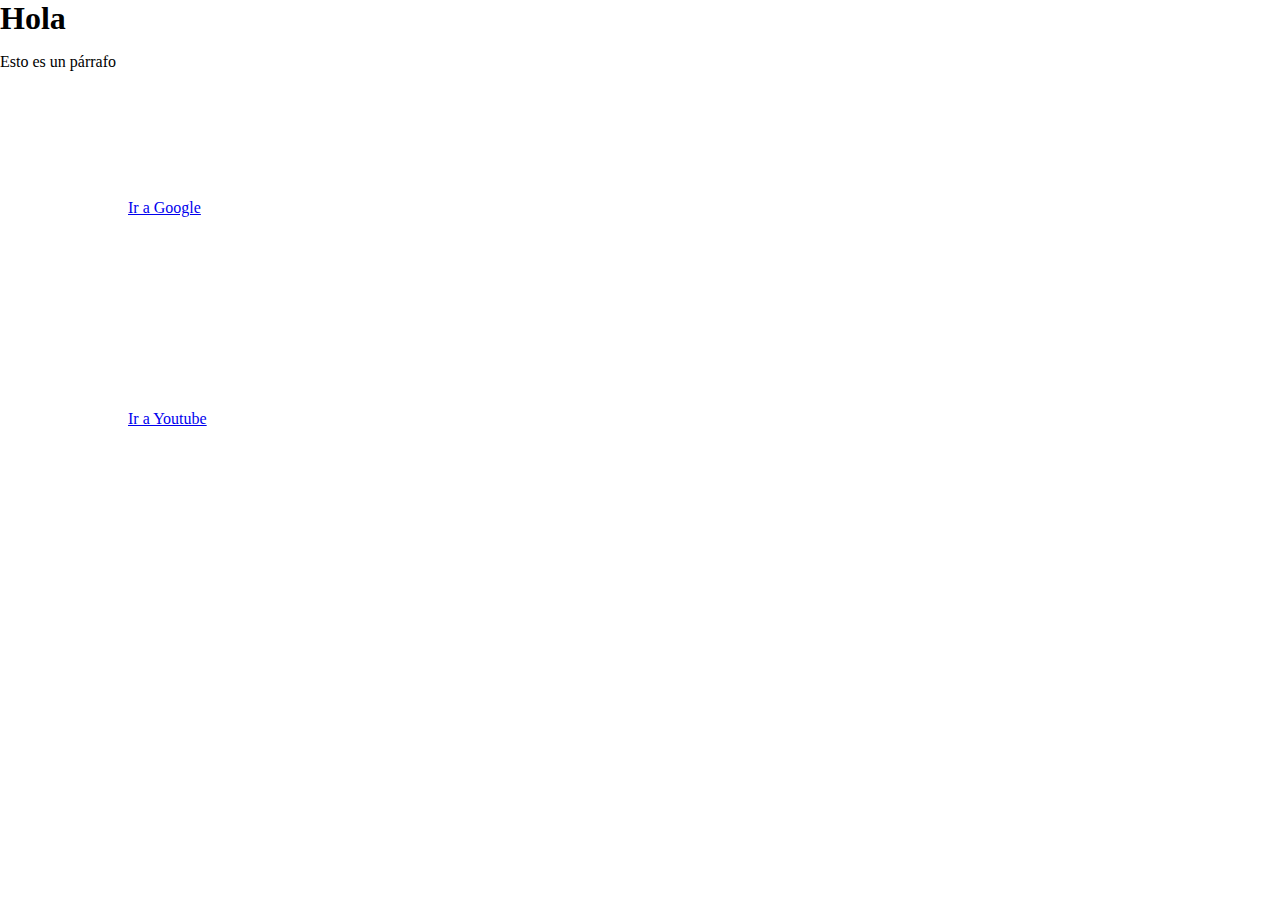
==== index.html @ 39057966 "prueba1" ====
<!DOCTYPE html>
<html>
    <head>
        <meta charset="utf-8">
        <meta http-equiv="X-UA-Compatible" content="IE=edge">
        <title>Pruebas-CSS</title>
        <meta name="description" content="Pruebas-CSS">
        <meta name="viewport" content="width=device-width, initial-scale=1">
        <link rel="stylesheet" href="css/normalize.css">
        <link rel="stylesheet" href="css/reset.css">
        <link rel="stylesheet" href="css/style.css">
    </head>
    <body>
        <h1>Hola</h1>
        <p>Esto es un párrafo</p>
        <a href="https://google.com">Ir a Google</a>
        <a href="https://youtube.com/">Ir a Youtube</a>
        <script src="" async defer></script>
    </body>
</html>
---- css/style.css ----
a {
    margin: 5%;
    padding: 5%;
    display: block;
}

h1 {
    display: inline;
    width: 100rem;
    
}
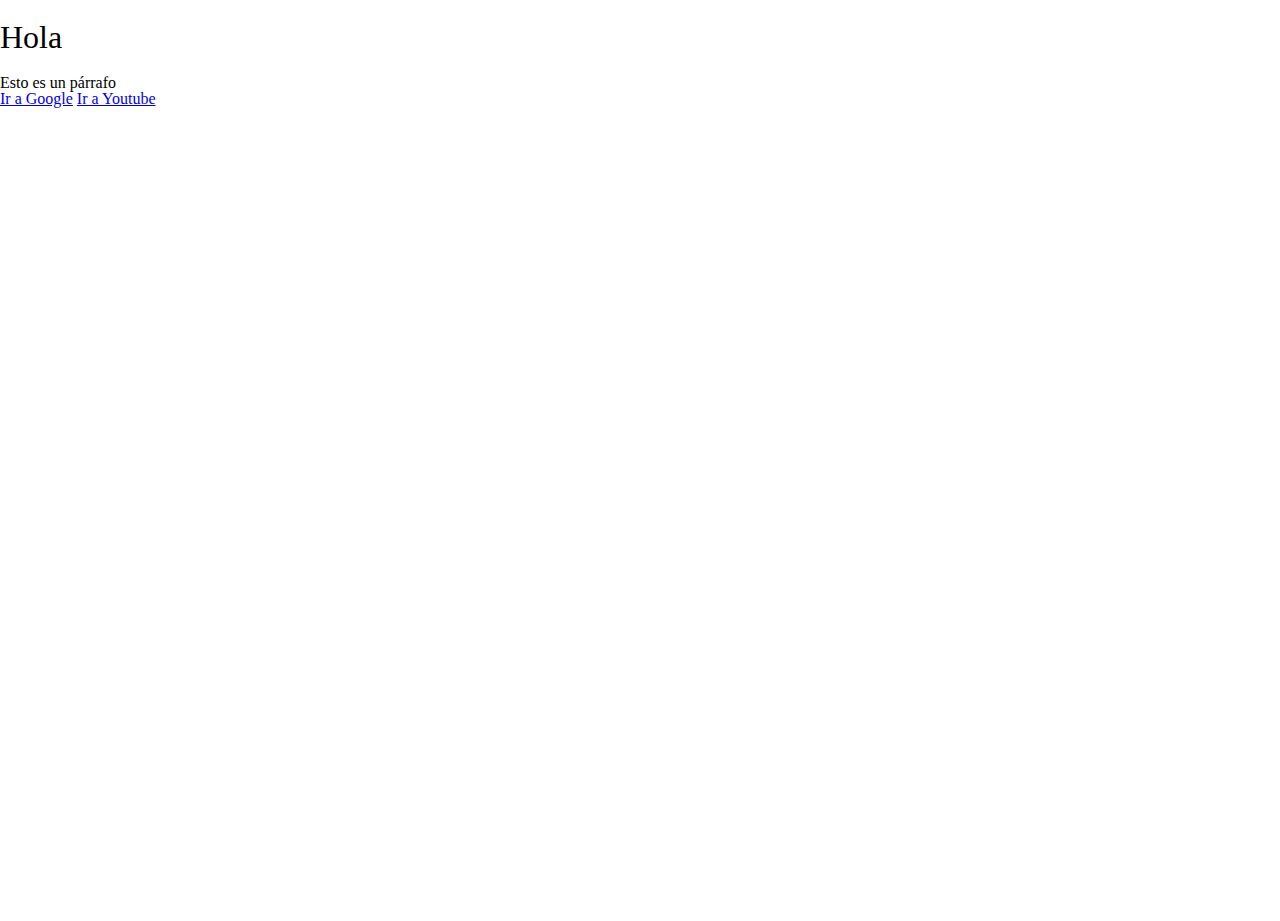
==== commit 27694def: "Plantilla css + codigo en html" ====
--- a/index.html
+++ b/index.html
@@ -6,13 +6,14 @@
         <title>Pruebas-CSS</title>
         <meta name="description" content="Pruebas-CSS">
         <meta name="viewport" content="width=device-width, initial-scale=1">
+        <link rel="stylesheet" href="css/reset.css">
+        <link rel="stylesheet" href="css/reset1.css">
         <link rel="stylesheet" href="css/normalize.css">
-        <link rel="stylesheet" href="css/reset.css">
         <link rel="stylesheet" href="css/style.css">
     </head>
     <body>
         <h1>Hola</h1>
-        <p>Esto es un párrafo</p>
+        <p>Esto es un párrafo<br></p>
         <a href="https://google.com">Ir a Google</a>
         <a href="https://youtube.com/">Ir a Youtube</a>
         <script src="" async defer></script>
--- a/css/reset1.css
+++ b/css/reset1.css
@@ -0,0 +1,11 @@
+html {
+    box-sizing: border-box;
+}
+
+*, *:before, *:after {
+    box-sizing: inherit;
+}
+
+body {
+    min-height: 100vh;
+}
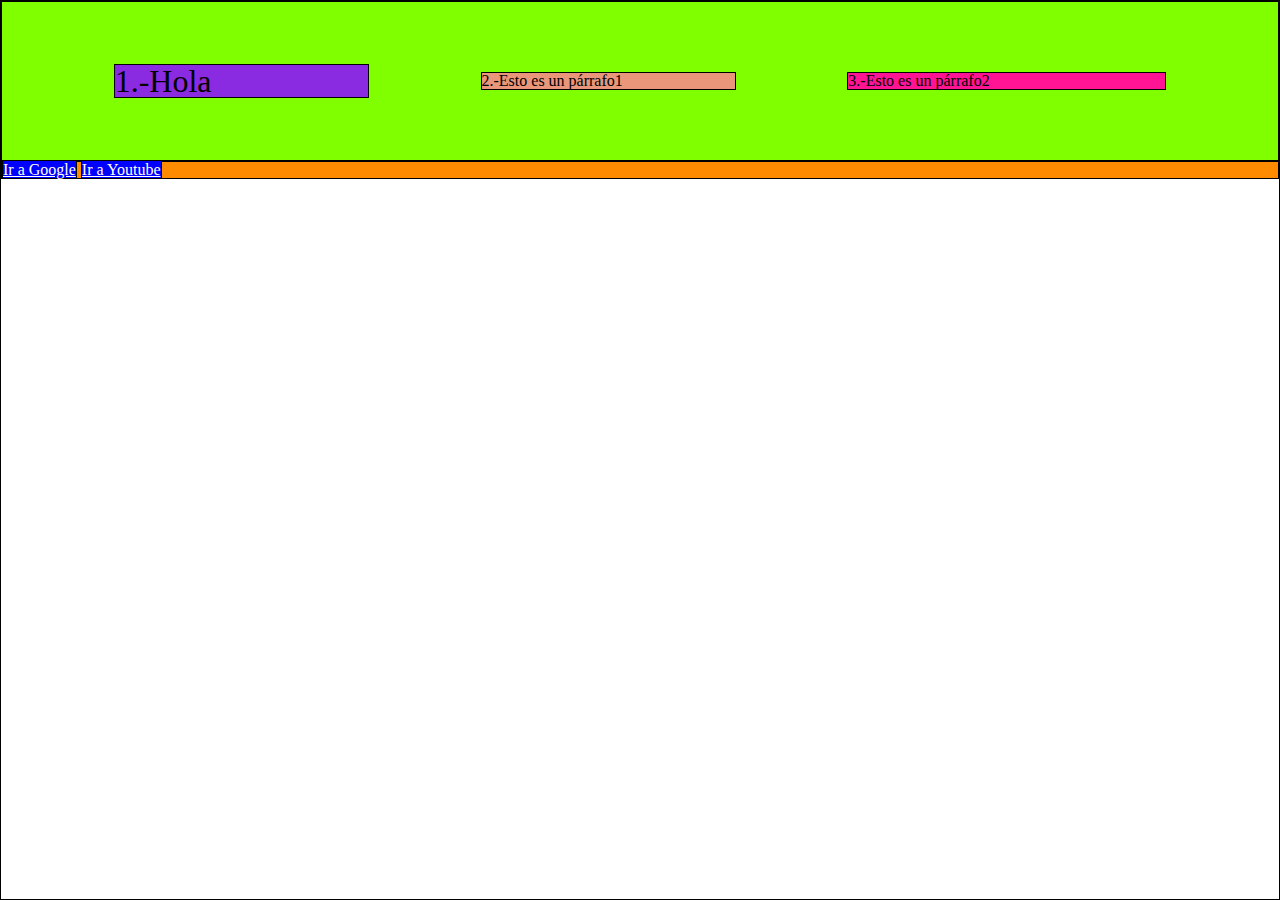
==== commit 2088faf5: "pruebas flex" ====
--- a/index.html
+++ b/index.html
@@ -12,10 +12,18 @@
         <link rel="stylesheet" href="css/style.css">
     </head>
     <body>
-        <h1>Hola</h1>
-        <p>Esto es un párrafo<br></p>
-        <a href="https://google.com">Ir a Google</a>
-        <a href="https://youtube.com/">Ir a Youtube</a>
+
+        <div class="principal">
+            <h1>1.-Hola</h1>
+            <p class="p1">2.-Esto es un párrafo1</p>
+            <p class="p2">3.-Esto es un párrafo2</p>
+        </div>
+
+        <div class="vinculos">
+            <a href="https://google.com">Ir a Google</a>
+            <a href="https://youtube.com/">Ir a Youtube</a>
+        </div>
+
         <script src="" async defer></script>
     </body>
 </html>--- a/css/style.css
+++ b/css/style.css
@@ -0,0 +1,45 @@
+body, .principal, h1, .p1, .p2, .vinculos, a{
+    border: solid 1px black;
+}
+
+.principal {
+    background-color: chartreuse;
+    /* border: solid 1px black; */
+    height: 10rem;
+    display: flex;
+    flex-direction: row;
+    justify-content: space-evenly;
+    align-items: center;
+}
+
+h1 {
+    background-color: blueviolet;
+    margin: 0rem 0rem 0rem 0rem;
+    /* border: solid 1px black; */
+    width: 20%;
+
+}
+
+.principal .p1 {
+    background-color: darksalmon;
+    margin: 0.0rem 0.0rem 0.0rem 0.0rem;
+    /* border: solid 1px black; */
+    width: 20%;
+}
+
+.principal .p2 {
+    background-color: deeppink;
+    margin: 0rem 0rem 0rem 0rem;
+    /* border: solid 1px black; */
+    width: 25%;
+}
+
+.vinculos {
+    background-color: darkorange;
+}
+a {
+    background-color: blue;
+    color: white;
+    margin: 0rem 0rem 0rem 0rem;
+   
+}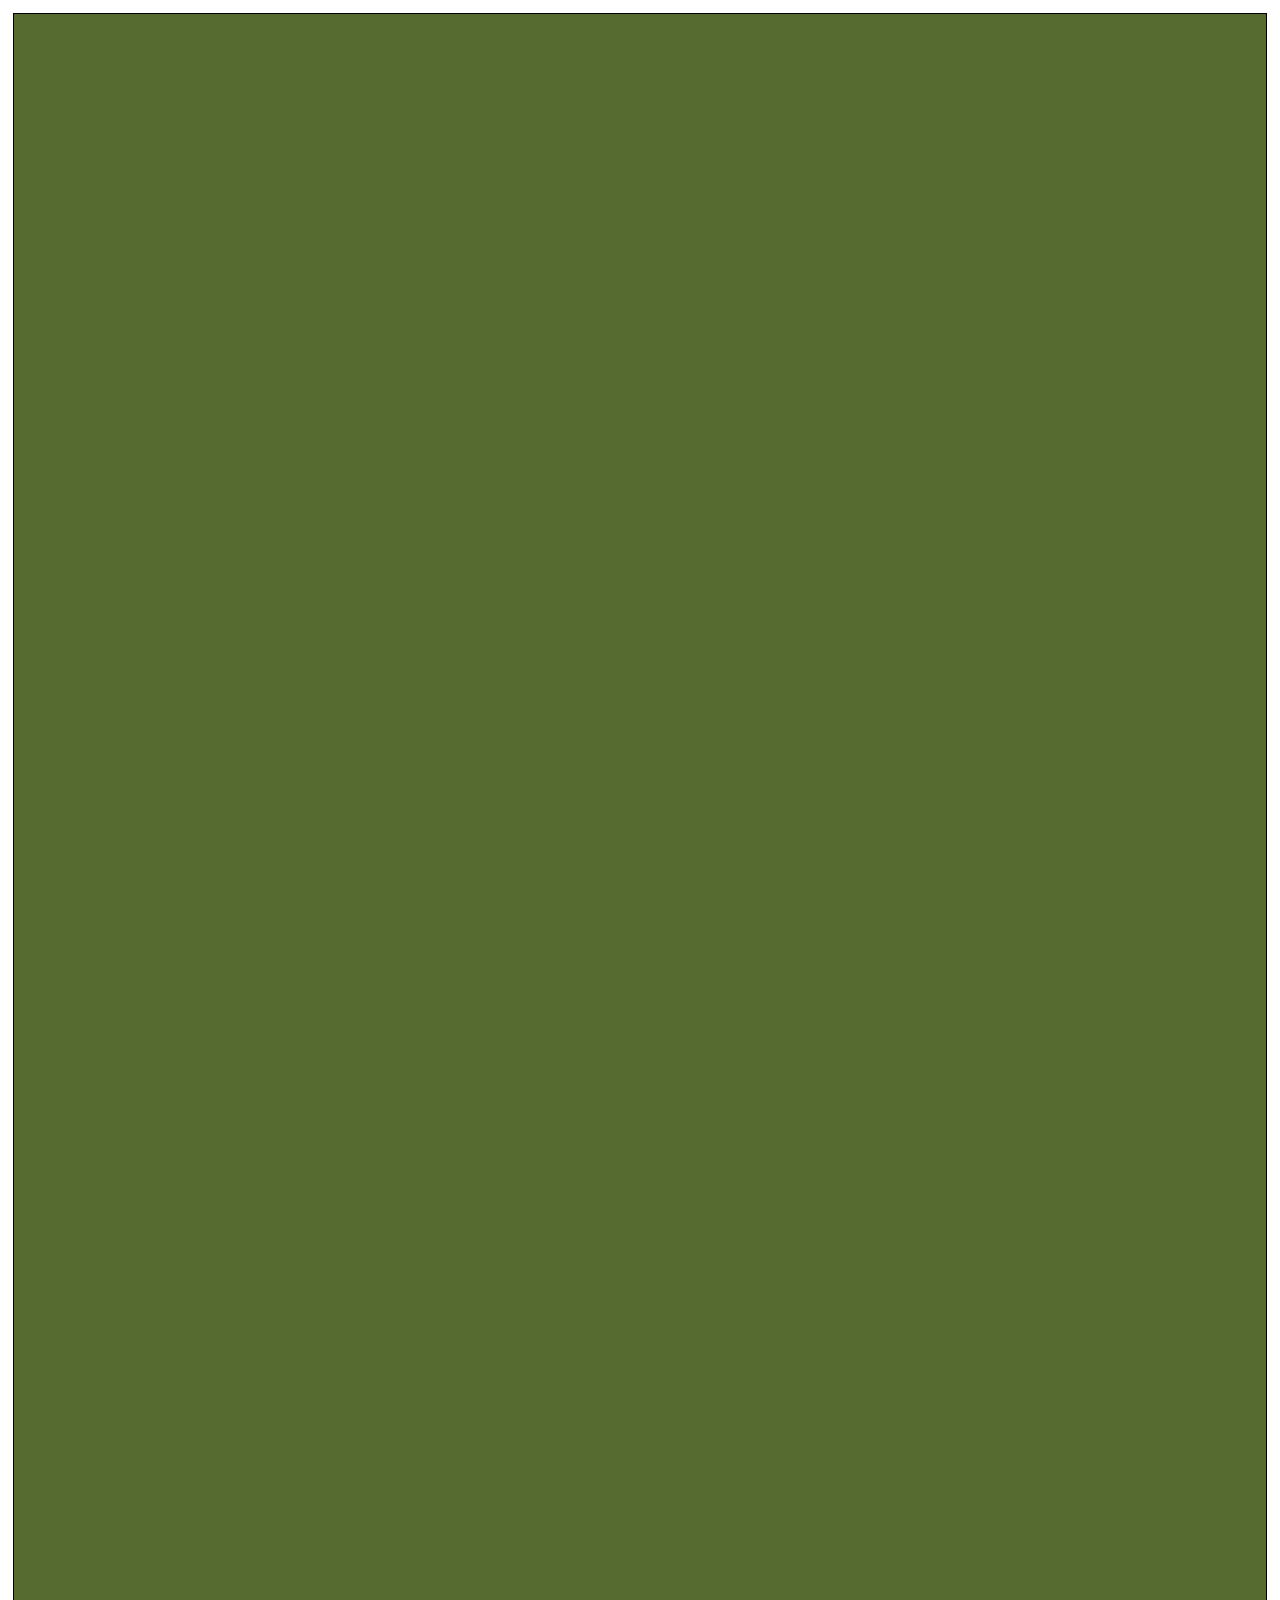
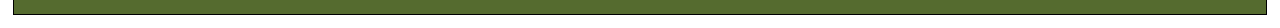
==== commit 060357de: "Plantilla base para practica 01" ====
--- a/index.html
+++ b/index.html
@@ -7,23 +7,13 @@
         <meta name="description" content="Pruebas-CSS">
         <meta name="viewport" content="width=device-width, initial-scale=1">
         <link rel="stylesheet" href="css/reset.css">
-        <link rel="stylesheet" href="css/reset1.css">
-        <link rel="stylesheet" href="css/normalize.css">
         <link rel="stylesheet" href="css/style.css">
     </head>
     <body>
 
-        <div class="principal">
-            <h1>1.-Hola</h1>
-            <p class="p1">2.-Esto es un párrafo1</p>
-            <p class="p2">3.-Esto es un párrafo2</p>
+        <div class="contenedor">
+            
         </div>
 
-        <div class="vinculos">
-            <a href="https://google.com">Ir a Google</a>
-            <a href="https://youtube.com/">Ir a Youtube</a>
-        </div>
-
-        <script src="" async defer></script>
     </body>
 </html>--- a/css/style.css
+++ b/css/style.css
@@ -1,45 +1,12 @@
-body, .principal, h1, .p1, .p2, .vinculos, a{
-    border: solid 1px black;
+body {
+    display: flex;
 }
 
-.principal {
-    background-color: chartreuse;
-    /* border: solid 1px black; */
-    height: 10rem;
-    display: flex;
-    flex-direction: row;
-    justify-content: space-evenly;
-    align-items: center;
-}
-
-h1 {
-    background-color: blueviolet;
-    margin: 0rem 0rem 0rem 0rem;
-    /* border: solid 1px black; */
-    width: 20%;
-
-}
-
-.principal .p1 {
-    background-color: darksalmon;
-    margin: 0.0rem 0.0rem 0.0rem 0.0rem;
-    /* border: solid 1px black; */
-    width: 20%;
-}
-
-.principal .p2 {
-    background-color: deeppink;
-    margin: 0rem 0rem 0rem 0rem;
-    /* border: solid 1px black; */
-    width: 25%;
-}
-
-.vinculos {
-    background-color: darkorange;
-}
-a {
-    background-color: blue;
-    color: white;
-    margin: 0rem 0rem 0rem 0rem;
-   
+.contenedor {
+    background-color: darkolivegreen;
+    border: solid 1px black;
+    margin: 1% 1% 1% 1%;
+    max-width: 85.375rem;
+    width: 100%;
+    height: 100rem;
 }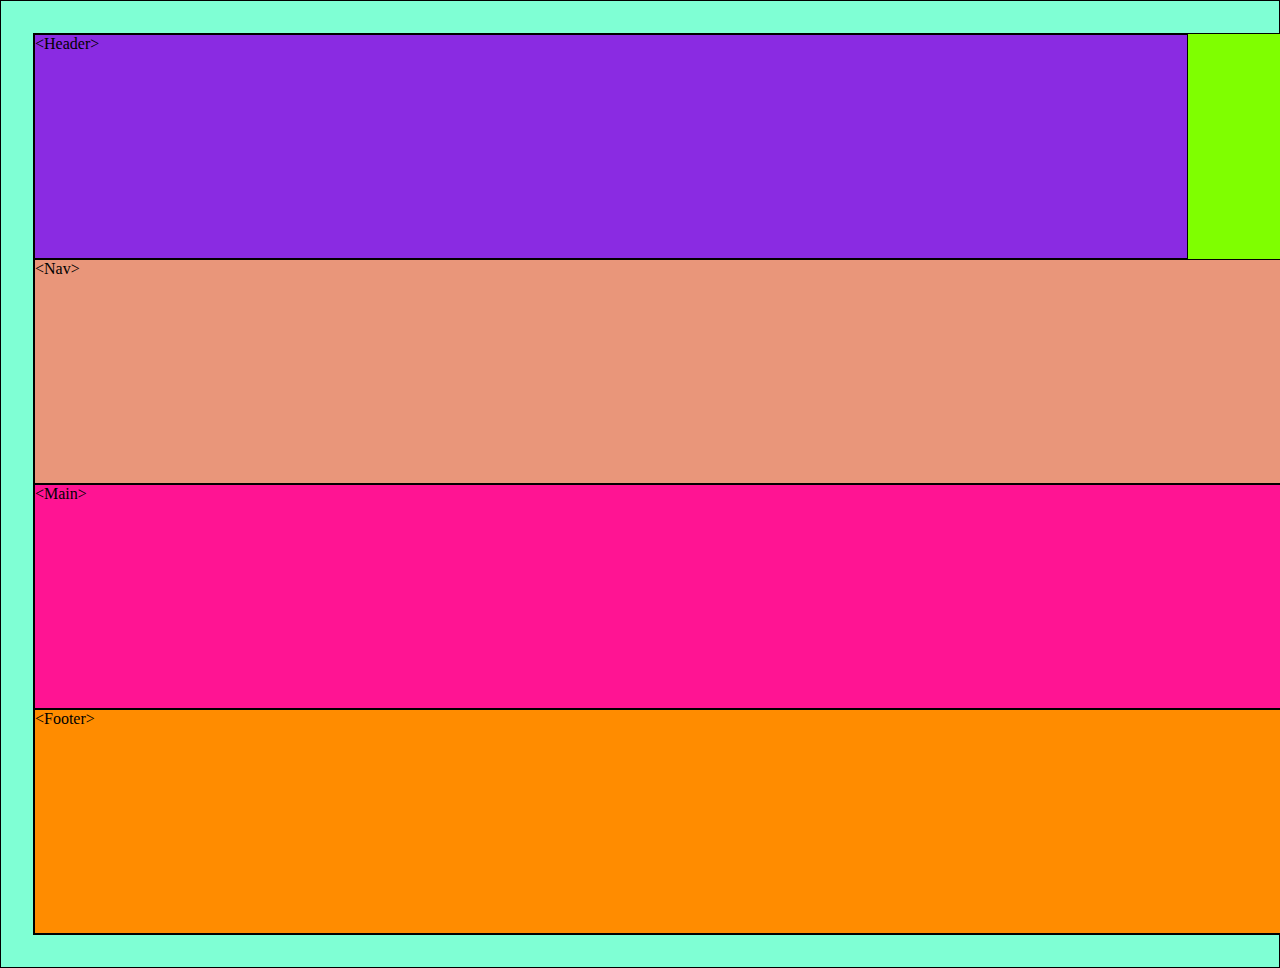
==== commit 33562a3a: "Continuar-prueba" ====
--- a/index.html
+++ b/index.html
@@ -6,13 +6,29 @@
         <title>Pruebas-CSS</title>
         <meta name="description" content="Pruebas-CSS">
         <meta name="viewport" content="width=device-width, initial-scale=1">
-        <link rel="stylesheet" href="css/reset.css">
+        <!-- <link rel="stylesheet" href="css/reset.css"> -->
         <link rel="stylesheet" href="css/style.css">
     </head>
     <body>
+        
+        <div class="cont-principal">
+            
+            <div class="cont-1">
+                &lt;Header&gt;
+            </div>
 
-        <div class="contenedor">
+            <div class="cont-2">
+                &lt;Nav&gt;
+            </div>
+
+            <div class="cont-3">
+                &lt;Main&gt;
+            </div>
             
+            <div class="cont-4">
+                &lt;Footer&gt;
+            </div>
+
         </div>
 
     </body>
--- a/css/style.css
+++ b/css/style.css
@@ -1,12 +1,47 @@
 body {
+    border: solid 1.5px black;
+    background-color: aquamarine;
+    margin: 0;
+    box-sizing: border-box;
     display: flex;
+    
 }
 
-.contenedor {
-    background-color: darkolivegreen;
-    border: solid 1px black;
-    margin: 1% 1% 1% 1%;
-    max-width: 85.375rem;
-    width: 100%;
-    height: 100rem;
+.cont-principal {
+    border: solid 1.5px black;
+    background-color: chartreuse;
+    margin: 2rem 2rem 2rem 2rem;
+    width: 98vw;
+    height: 100vh;
+    display: flex;
+    flex-direction: column;
+}
+
+.cont-1 {
+    border: solid 1.5px black;
+    background-color: blueviolet;
+    width: 90vw;
+    height: 25vh;
+
+}
+
+.cont-2 {
+    border: solid 1.5px black;
+    background-color: darksalmon;
+    width: 100vw;
+    height: 25vh;
+}
+
+.cont-3 {
+    border: solid 1.5px black;
+    background-color: deeppink;
+    width: 100vw;
+    height: 25vh;
+}
+
+.cont-4 {
+    border: solid 1.5px black;
+    background-color: darkorange;
+    width: 100vw;
+    height: 25vh;
 }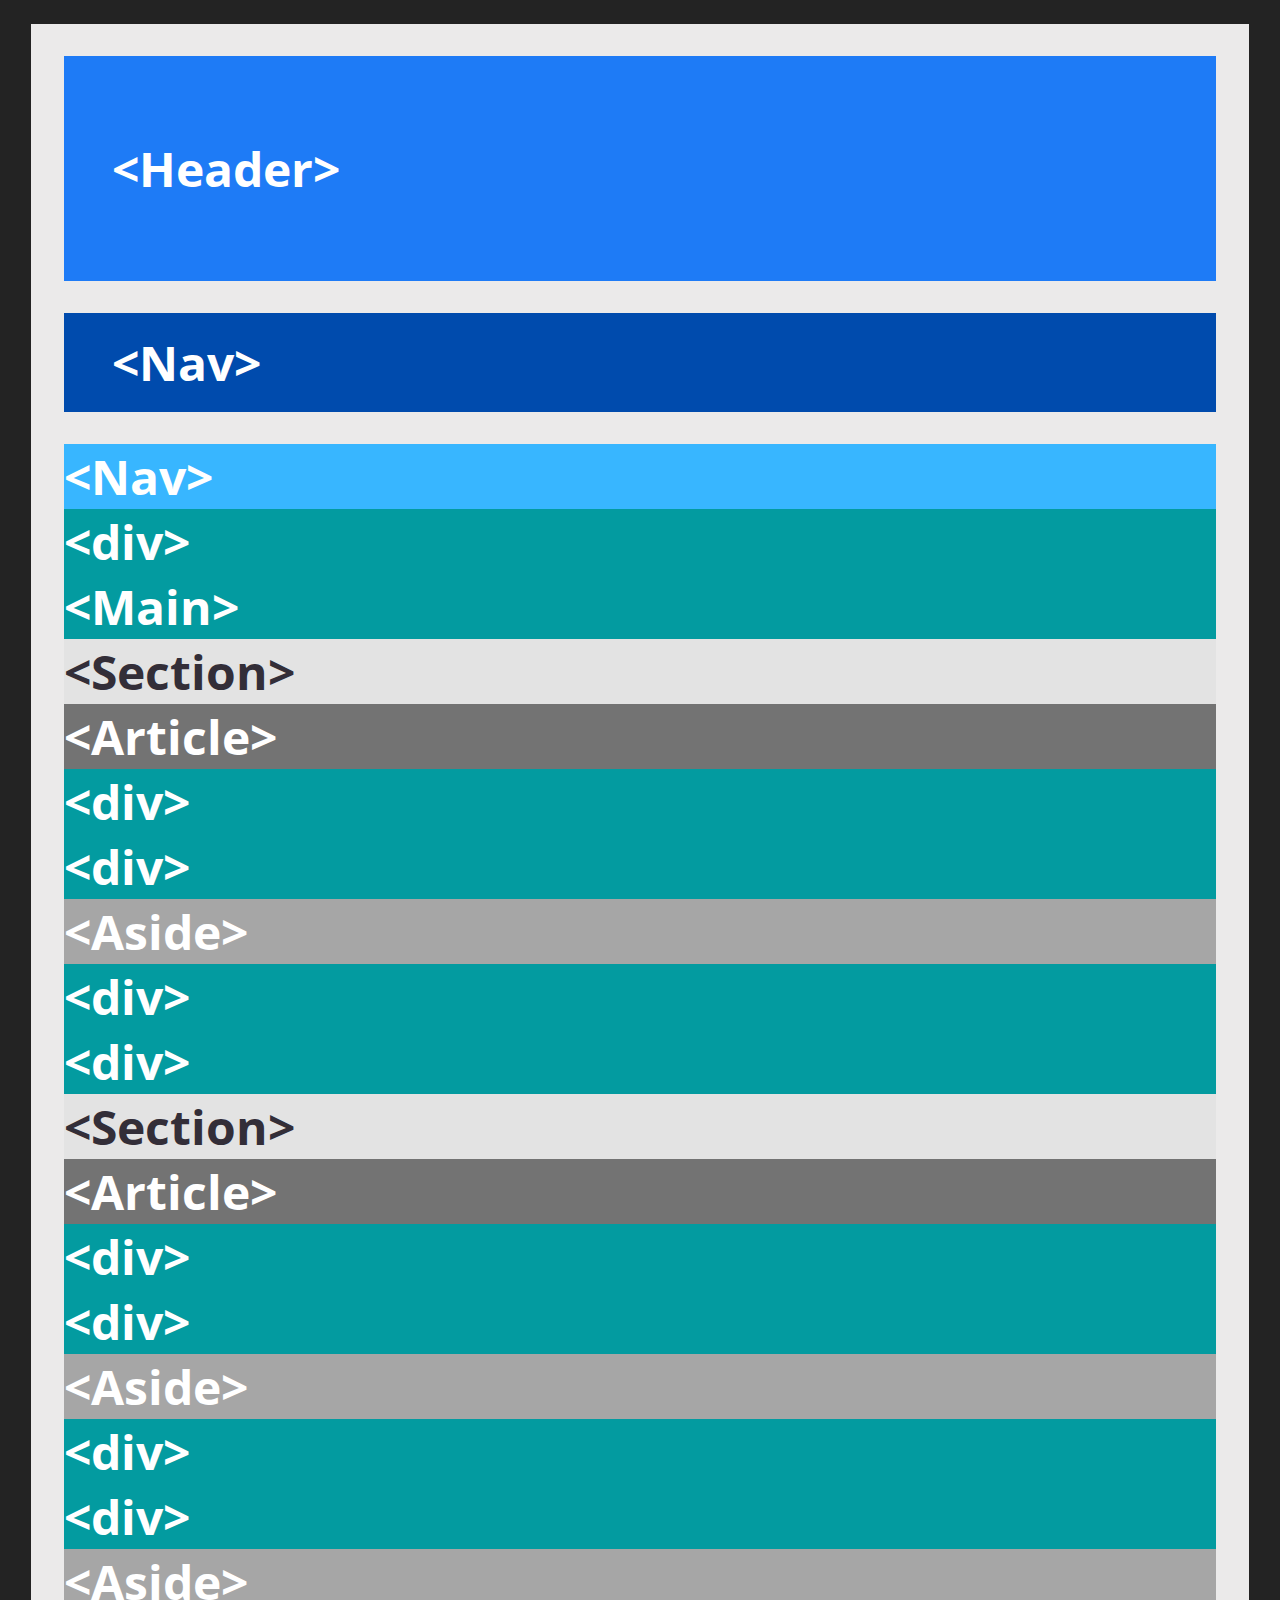
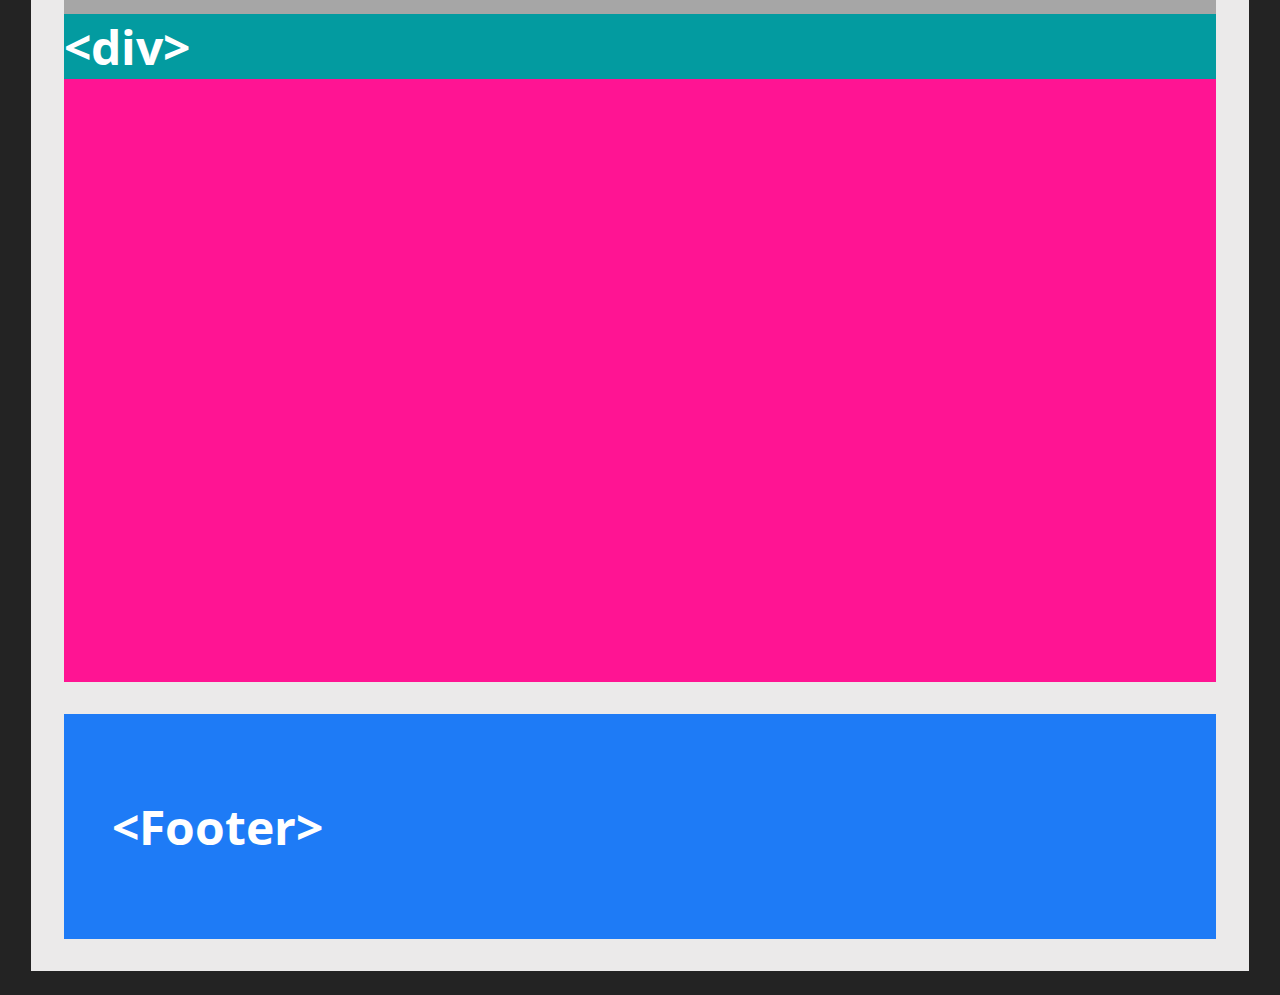
==== commit 3c2aca9b: "Colores ok" ====
--- a/index.html
+++ b/index.html
@@ -22,7 +22,66 @@
             </div>
 
             <div class="cont-3">
-                &lt;Main&gt;
+                <div class="cont-nav">
+                    &lt;Nav&gt;
+                    <div class="cont-nav-div">
+                        &lt;div&gt;
+                    </div>
+                </div>
+
+                <main class="cont-main">
+                    &lt;Main&gt;
+                    <section>
+                        &lt;Section&gt;
+                        <div class="cm-art">
+                            &lt;Article&gt;
+                            <div class="cm-art-div1">
+                                &lt;div&gt;
+                            </div>
+                            <div class="cm-art-div2">
+                                &lt;div&gt;
+                            </div>
+                        </div>
+                        <div class="cm-aside">
+                            &lt;Aside&gt;
+                            <div class="cm-aside-div1">
+                                &lt;div&gt;
+                            </div>
+                            <div class="cm-aside-div2">
+                                &lt;div&gt;
+                            </div>
+                        </div>
+                    </section>
+
+                    <section>
+                        &lt;Section&gt;
+                        <div class="cm-art">
+                            &lt;Article&gt;
+                            <div class="cm-art-div1">
+                                &lt;div&gt;
+                            </div>
+                            <div class="cm-art-div2">
+                                &lt;div&gt;
+                            </div>
+                        </div>
+                        <div class="cm-aside">
+                            &lt;Aside&gt;
+                            <div class="cm-aside-div1">
+                                &lt;div&gt;
+                            </div>
+                            <div class="cm-aside-div2">
+                                &lt;div&gt;
+                            </div>
+                        </div>
+                    </section>
+                </main>
+
+                <aside class="container-aside">
+                    &lt;Aside&gt;
+                    <div class="container-aside-div">
+                        &lt;div&gt;
+                    </div>
+                </aside>
             </div>
             
             <div class="cont-4">
--- a/css/style.css
+++ b/css/style.css
@@ -1,47 +1,125 @@
+@import url('https://fonts.googleapis.com/css2?family=Open+Sans:wght@700&display=swap');
+
+:root {
+    --font-family: 'Open Sans', sans-serif;
+    --color: hsl(0, 0%, 100%);
+    --font-weight: 700;
+    --font-size: 3rem;
+}
+
 body {
-    border: solid 1.5px black;
-    background-color: aquamarine;
+    font-size: var(--font-size);
+    font-family: var(--font-family);
+    font-weight: var(--font-weight);
+    color: var(--color);
+    background-color: rgb(35, 35, 35);
     margin: 0;
     box-sizing: border-box;
     display: flex;
-    
+    flex-direction: column;
+    justify-content: center;
+    align-items: center;    
 }
 
 .cont-principal {
-    border: solid 1.5px black;
-    background-color: chartreuse;
-    margin: 2rem 2rem 2rem 2rem;
-    width: 98vw;
-    height: 100vh;
+    background-color: hsl(0, 2%, 92%);
+    margin: 1.5rem 0rem 1.5rem 0rem;
+    width: 95.2vw;
     display: flex;
     flex-direction: column;
+    justify-content: center;
+    align-items: center;
 }
 
 .cont-1 {
-    border: solid 1.5px black;
-    background-color: blueviolet;
+    background-color: hsl(214, 92%, 54%);
+    margin: 2rem 1rem 1rem 1rem;
+    padding: 0rem 0rem 0rem 3rem;
+    box-sizing: border-box;
     width: 90vw;
     height: 25vh;
-
+    display: flex;
+    align-items: center;
 }
 
 .cont-2 {
-    border: solid 1.5px black;
-    background-color: darksalmon;
-    width: 100vw;
-    height: 25vh;
+    /* border: solid 1.5px black; */
+    background-color: hsl(214, 100%, 34%);
+    margin: 1rem 1rem 1rem 1rem;
+    padding: 0rem 0rem 0rem 3rem;
+    box-sizing: border-box;
+    width: 90vw;
+    height: 11vh;
+    display: flex;
+    align-items: center;
 }
 
 .cont-3 {
-    border: solid 1.5px black;
     background-color: deeppink;
-    width: 100vw;
-    height: 25vh;
+    margin: 1rem 1rem 1rem 1rem;
+    width: 90vw;
+    height: 204.17vh;
+}
+
+.cont-nav {
+    background-color: hsl(202, 100%, 61%);
+}
+
+.cont-nav-div {
+    background-color: hsl(182, 96%, 32%);
+}
+
+.cont-main {
+    background-color: hsl(182, 96%, 32%);
+}
+
+section {
+    background-color: hsl(0, 0%, 89%);
+    color: hsl(270, 10%, 20%);
+}
+
+.cm-art {
+    background-color: hsl(0, 0%, 45%);
+    color: hsl(0, 0%, 100%);
+}
+
+.cm-art-div1 {
+    background-color: hsl(182, 96%, 32%)
+}
+
+.cm-art-div2 {
+    background-color: hsl(182, 96%, 32%)
+}
+
+.cm-aside {
+    background-color: hsl(0, 0%, 65%);
+    color: hsl(0, 0%, 100%);
+}
+
+.cm-aside-div1 {
+    background-color: hsl(182, 96%, 32%)
+}
+
+.cm-aside-div2 {
+    background-color: hsl(182, 96%, 32%)
+}
+
+.container-aside {
+    background-color: hsl(0, 0%, 65%);
+    color: hsl(0, 0%, 100%);
+}
+
+.container-aside-div {
+    background-color: hsl(182, 96%, 32%)
 }
 
 .cont-4 {
-    border: solid 1.5px black;
-    background-color: darkorange;
-    width: 100vw;
+    background-color: hsl(214, 92%, 54%);
+    margin: 1rem 1rem 2rem 1rem;
+    padding: 0rem 0rem 0rem 3rem;
+    box-sizing: border-box;
+    width: 90vw;
     height: 25vh;
+    display: flex;
+    align-items: center;
 }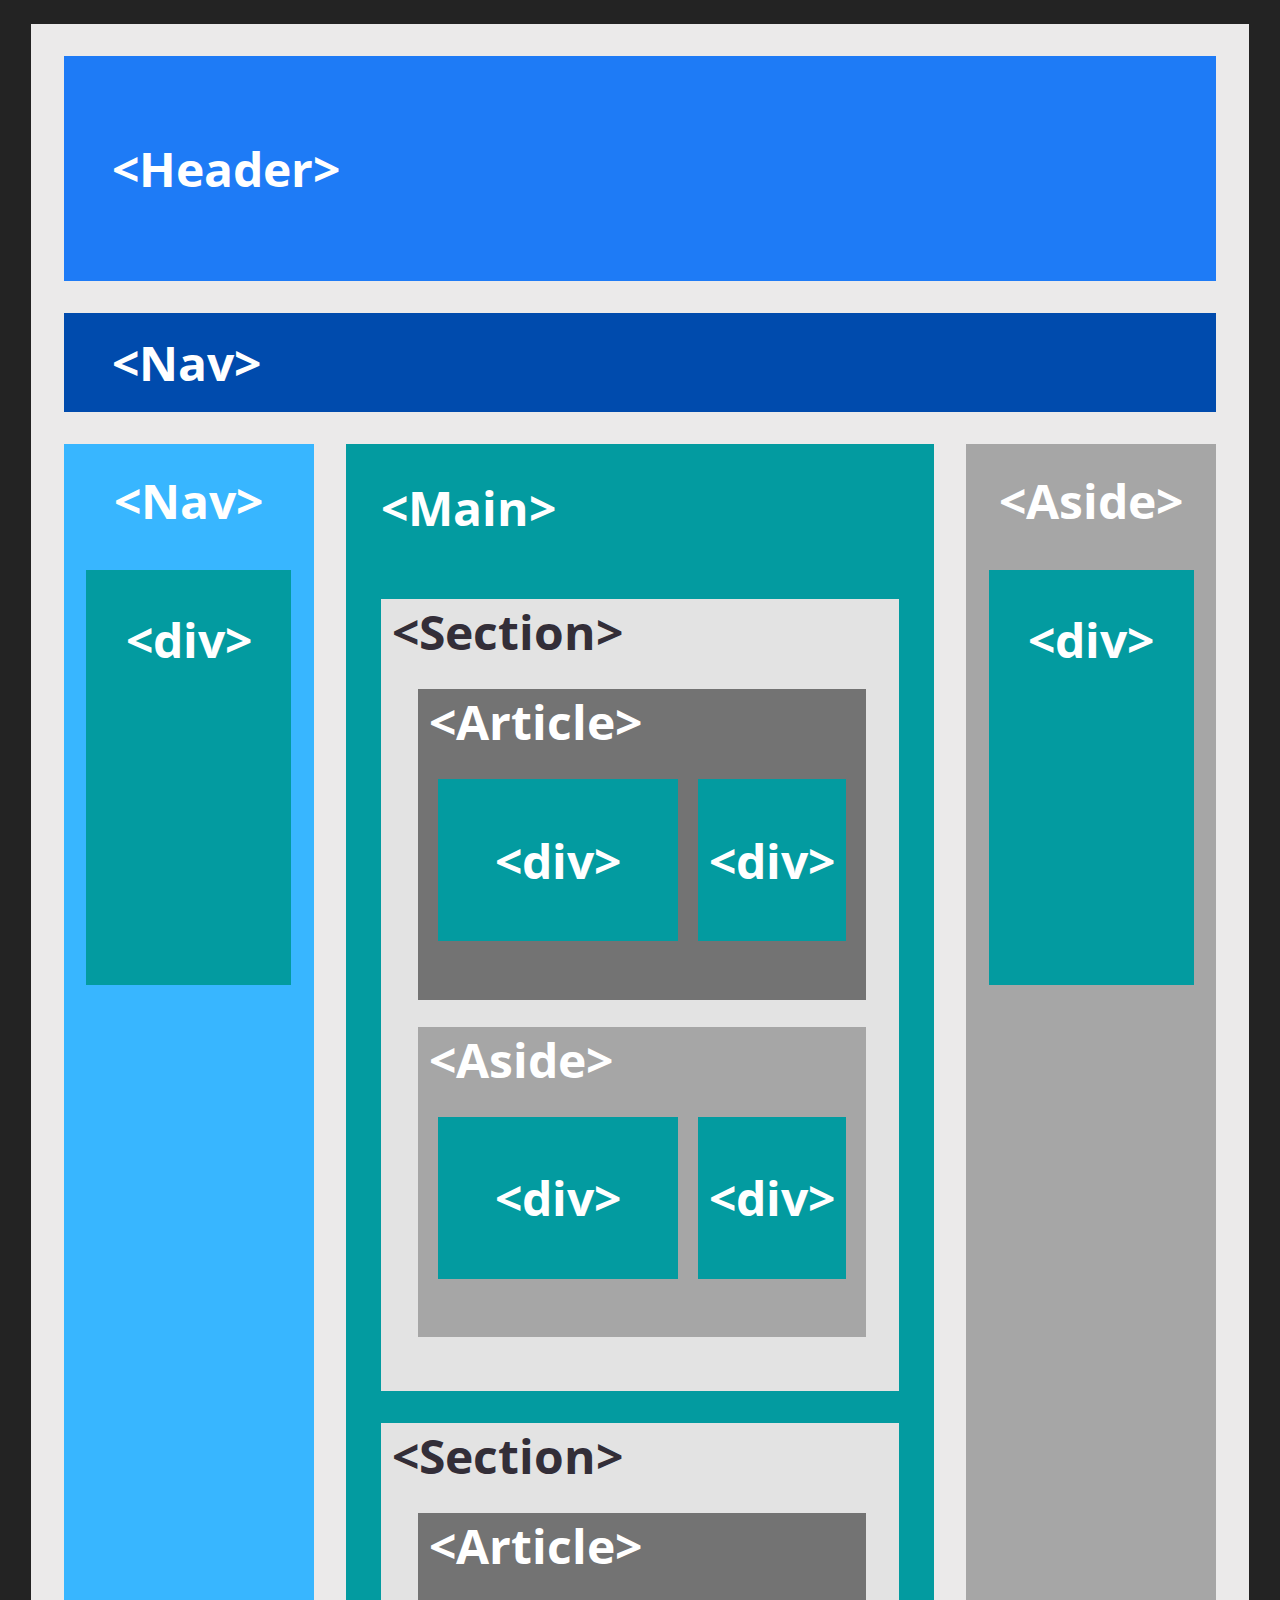
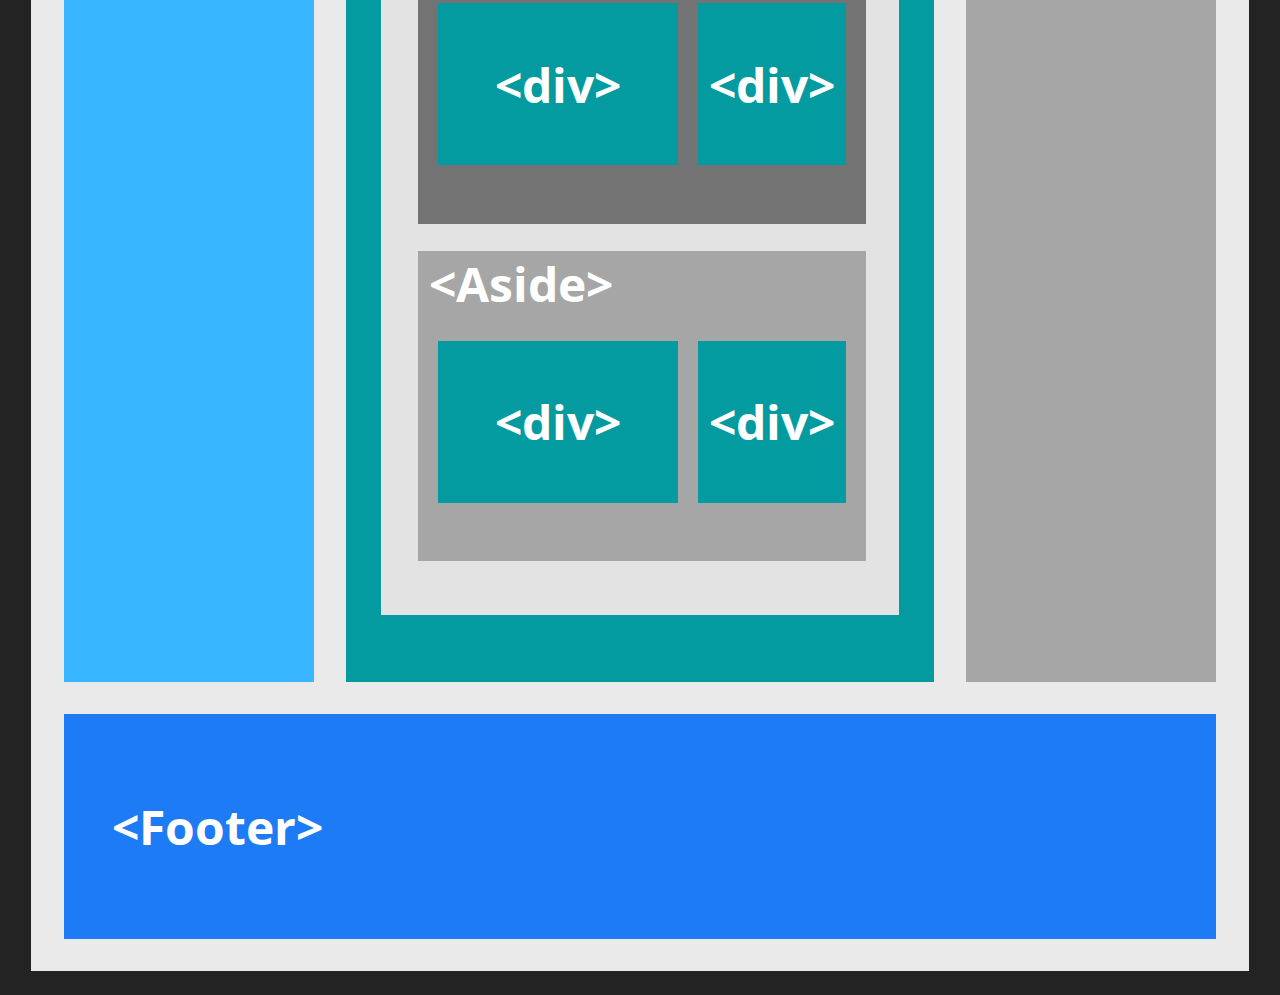
==== commit ff4bfe95: "Ok. Faltan detalles" ====
--- a/index.html
+++ b/index.html
@@ -30,50 +30,90 @@
                 </div>
 
                 <main class="cont-main">
-                    &lt;Main&gt;
-                    <section>
-                        &lt;Section&gt;
-                        <div class="cm-art">
-                            &lt;Article&gt;
-                            <div class="cm-art-div1">
-                                &lt;div&gt;
+                    <div class="titulo-main">
+                        &lt;Main&gt;
+                    </div>
+
+
+                    <div class="cont-section">
+                        <section>
+                            <div class="titulo-section">
+                                &lt;Section&gt;
                             </div>
-                            <div class="cm-art-div2">
-                                &lt;div&gt;
+                            <div class="art-aside">
+
+                                <div class="cm-art">
+                                    <div class="titulo-article">
+                                    &lt;Article&gt;
+                                    </div>
+
+                                    <div class="cm-art-div1-2">
+                                        <div class="cm-art-div1">
+                                            &lt;div&gt;
+                                        </div>
+                                        <div class="cm-art-div2">
+                                            &lt;div&gt;
+                                        </div>
+                                    </div>
+
+                                </div>
+
+
+                                <div class="cm-aside">
+                                    <div class="titulo-aside">
+                                        &lt;Aside&gt;
+                                    </div>
+                                    <div class="cm-aside-div1-2">
+                                        
+                                        <div class="cm-aside-div1">
+                                            &lt;div&gt;
+                                        </div>
+                                        <div class="cm-aside-div2">
+                                            &lt;div&gt;
+                                        </div>
+                                    </div>
+                                </div>
                             </div>
-                        </div>
-                        <div class="cm-aside">
-                            &lt;Aside&gt;
-                            <div class="cm-aside-div1">
-                                &lt;div&gt;
+                        </section>
+
+
+
+                        <section>
+                            <div class="titulo-section">
+                                &lt;Section&gt;
                             </div>
-                            <div class="cm-aside-div2">
-                                &lt;div&gt;
-                            </div>
-                        </div>
-                    </section>
+                            <div class="art-aside">
+                                <div class="cm-art">
+                                    <div class="titulo-article">
+                                        &lt;Article&gt;
+                                    </div>
 
-                    <section>
-                        &lt;Section&gt;
-                        <div class="cm-art">
-                            &lt;Article&gt;
-                            <div class="cm-art-div1">
-                                &lt;div&gt;
-                            </div>
-                            <div class="cm-art-div2">
-                                &lt;div&gt;
-                            </div>
-                        </div>
-                        <div class="cm-aside">
-                            &lt;Aside&gt;
-                            <div class="cm-aside-div1">
-                                &lt;div&gt;
-                            </div>
-                            <div class="cm-aside-div2">
-                                &lt;div&gt;
-                            </div>
-                        </div>
-                    </section>
+
+                                    <div class="cm-art-div1-2">
+                                        <div class="cm-art-div1">
+                                            &lt;div&gt;
+                                        </div>
+                                        <div class="cm-art-div2">
+                                            &lt;div&gt;
+                                        </div>
+                                    </div>
+                                </div>
+                                <div class="cm-aside">
+                                    <div class="titulo-aside">
+                                        &lt;Aside&gt;
+                                    </div>
+                                    <div class="cm-aside-div1-2">
+                                        <div class="cm-aside-div1">
+                                            &lt;div&gt;
+                                        </div>
+                                        <div class="cm-aside-div2">
+                                            &lt;div&gt;
+                                        </div>
+                                    </div>
+                                </div>
+                            </div>  
+                        </section>
+                    </div>
                 </main>
 
                 <aside class="container-aside">
--- a/css/style.css
+++ b/css/style.css
@@ -55,62 +55,208 @@
 }
 
 .cont-3 {
-    background-color: deeppink;
+    background-color: transparent;
     margin: 1rem 1rem 1rem 1rem;
     width: 90vw;
     height: 204.17vh;
+    /* box-sizing: border-box; */
+
+    display: flex;
+    flex-direction: row;
+    justify-content: space-between;
+    align-items: center;
 }
 
 .cont-nav {
     background-color: hsl(202, 100%, 61%);
+    width: 19.5vw;
+    height: 204.17vh;
+    box-sizing: border-box;
+    text-align: center;
+    padding: 1.5rem 0rem 0rem 0rem;
+    display: flex;
+    flex-direction: column;
+    align-items: center;
 }
 
 .cont-nav-div {
     background-color: hsl(182, 96%, 32%);
+    width: 16vw;
+    height: 42vh;
+    margin: 2.3rem 0rem 0rem 0rem;
+    padding: 2.3rem 0rem 0rem 0rem;
+    text-align: center; 
 }
 
 .cont-main {
     background-color: hsl(182, 96%, 32%);
+    width: 46vw;
+    height: 204.17vh;
+    box-sizing: border-box;
+    padding: 0rem 0rem 0rem 0rem;
+
+    display: flex;
+    flex-direction: column;
+    align-items: center;
+    justify-content: space-evenly;
+    
+}
+
+.titulo-main {
+    width: 40.5vw;
+    height: 13vh;
+    padding: 1.5rem 0rem 0rem 0rem;
+}
+
+.cont-section{
+    width: 40.5vw;
+    height: 186.17vh;
+    display: flex;
+    flex-direction: column;
+    align-items: center;
 }
 
 section {
     background-color: hsl(0, 0%, 89%);
     color: hsl(270, 10%, 20%);
+    width: 40.5vw;
+    height: 88vh;
+    margin: 0rem 0.5rem 2rem 0.5rem;
+    padding: 0rem 0rem 0rem 0.7rem;
+    box-sizing: border-box;
+    display: flex;
+    flex-direction: column;
+}
+
+.titulo-section {
+    width: 40.5vw;
+    height: 7vh;
+}
+
+.art-aside {
+    width: 39vw;
+    height: 78vh;
+    display: flex;
+    flex-direction: column;
+    align-items: center;
+    justify-content: space-evenly;
 }
 
 .cm-art {
     background-color: hsl(0, 0%, 45%);
     color: hsl(0, 0%, 100%);
+    box-sizing: border-box;
+    width: 35vw;
+    height: 34.5vh;
+    display: flex;
+    flex-direction: column;
+    
+}
+
+.titulo-article {
+    width: 35vw;
+    height: 10vh;
+    padding: 0rem 0rem 0rem 0.7rem;
+}
+
+.cm-art-div1-2 {
+    display: flex;
+    flex-direction: row;
+    justify-content: space-evenly;
 }
 
 .cm-art-div1 {
-    background-color: hsl(182, 96%, 32%)
+    background-color: hsl(182, 96%, 32%);
+    box-sizing: border-box;
+    width: 18.8vw;
+    height: 18vh;
+
+    display: flex;
+    flex-direction: row;
+    align-items: center;
+    justify-content: center;
 }
 
 .cm-art-div2 {
-    background-color: hsl(182, 96%, 32%)
+    background-color: hsl(182, 96%, 32%);
+    box-sizing: border-box;
+    width: 11.5vw;
+    height: 18vh;
+
+    display: flex;
+    flex-direction: row;
+    align-items: center;
+    justify-content: center;
 }
 
 .cm-aside {
     background-color: hsl(0, 0%, 65%);
     color: hsl(0, 0%, 100%);
+    box-sizing: border-box;
+    width: 35vw;
+    height: 34.5vh;
+    
+}
+
+.titulo-aside {
+    width: 35vw;
+    height: 10vh;
+    padding: 0rem 0rem 0rem 0.7rem;
+}
+
+.cm-aside-div1-2 {
+    display: flex;
+    flex-direction: row;
+    justify-content: space-evenly;
 }
 
 .cm-aside-div1 {
-    background-color: hsl(182, 96%, 32%)
+    background-color: hsl(182, 96%, 32%);
+    box-sizing: border-box;
+    width: 18.8vw;
+    height: 18vh;
+
+    display: flex;
+    flex-direction: row;
+    align-items: center;
+    justify-content: center;
 }
 
 .cm-aside-div2 {
-    background-color: hsl(182, 96%, 32%)
-}
+    background-color: hsl(182, 96%, 32%);
+    box-sizing: border-box;
+    width: 11.5vw;
+    height: 18vh;
+
+    display: flex;
+    flex-direction: row;
+    align-items: center;
+    justify-content: center;
+    
+}
+
+
 
 .container-aside {
     background-color: hsl(0, 0%, 65%);
     color: hsl(0, 0%, 100%);
+    width: 19.5vw;
+    height: 204.17vh;
+    box-sizing: border-box;
+    text-align: center;
+    padding: 1.5rem 0rem 0rem 0rem;
+    display: flex;
+    flex-direction: column;
+    align-items: center;
 }
 
 .container-aside-div {
-    background-color: hsl(182, 96%, 32%)
+    background-color: hsl(182, 96%, 32%);
+    width: 16vw;
+    height: 42vh;
+    margin: 2.3rem 0rem 0rem 0rem;
+    padding: 2.3rem 0rem 0rem 0rem;
+    text-align: center;
 }
 
 .cont-4 {
